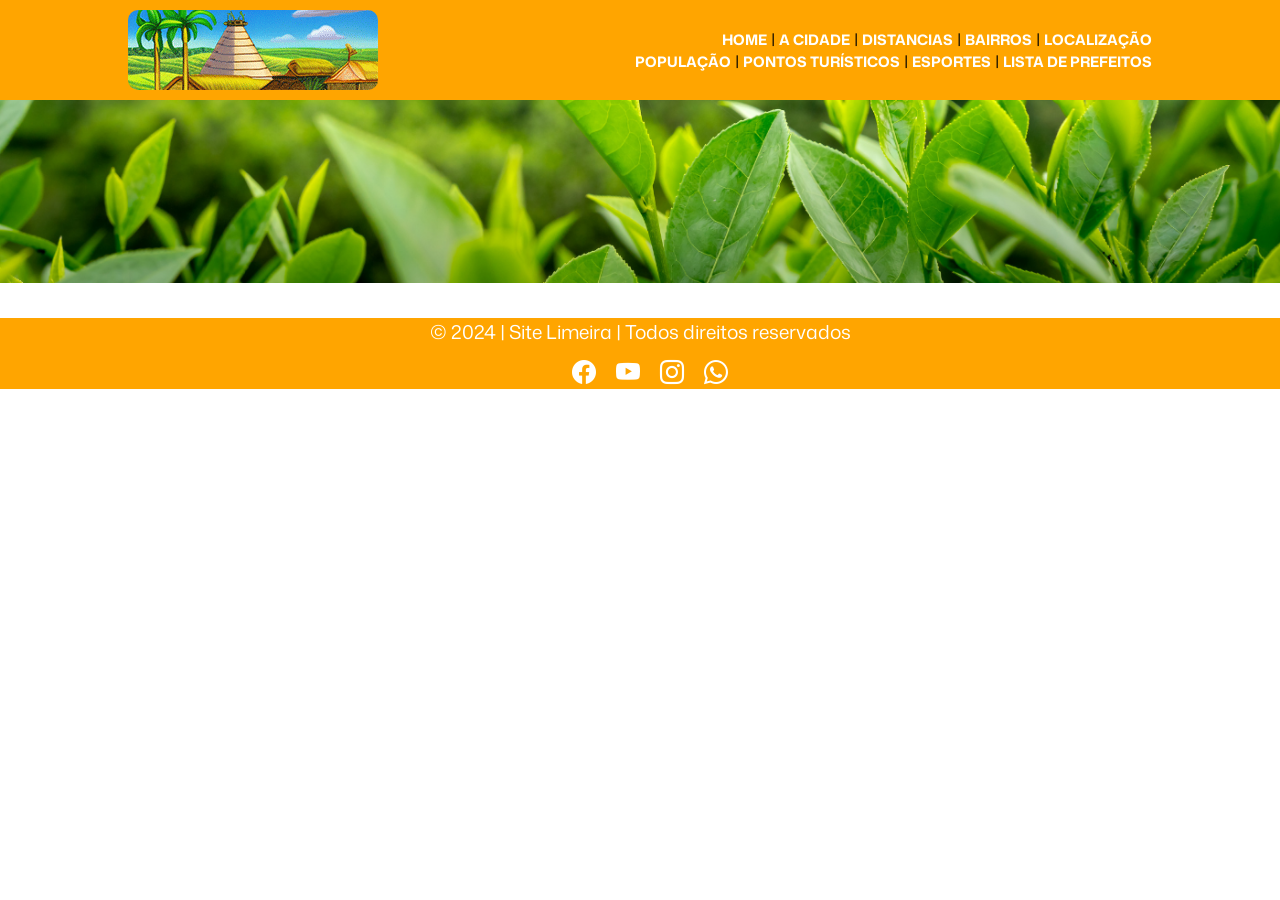
==== index.html @ aa723515 "Site Limeira - Upload - 22/11/2024" ====
<!DOCTYPE html>
<html lang="en">
<head>
    <meta charset="UTF-8">
    <meta name="viewport" content="width=device-width, initial-scale=1.0">
    <title>Site Limeira</title>
    <link rel="stylesheet" href="css/style.css">
</head>
<body>
    <header>
        <nav>
            <img src="imagens/logo-limeira.png" alt="Logo do site">
            <span>
                <div class="menu">
                    <a href="index.html">Home</a> |
                    <a href="a-cidade.html">A cidade</a> |
                    <a href="distancias.html">Distancias</a> |
                    <a href="bairros.html">Bairros</a> |
                    <a href="localizacao.html">Localização</a> 
                </div>
                <div class="menu">
                    <a href="populacao.html">População</a> |
                    <a href="pontos-turisticos.html">Pontos Turísticos</a> |
                    <a href="esportes.html">Esportes</a> |
                    <a href="lista-de-prefeitos.html">Lista de Prefeitos</a>
                </div>
            </span>
        </nav>
    </header>

    <section class="imagem_destaque">
        <img src="imagens/destaque_1.png" alt="Imagem de destaque da home">
    </section>

    <main>

    </main>

    <footer>
        <div class="creditos">
            &copy; 2024 | Site Limeira | Todos direitos reservados
        </div>
        <div class="redes_sociais">
            <a href="https://facebook.com" target="_blank"><i class="bi bi-facebook"></i></a>
            <a href="https://youtube.com" target="_blank"><i class="bi bi-youtube"></i></a>
            <a href="https://instagram.com" target="_blank"><i class="bi bi-instagram"></i></a>
            <a href="https://whatsapp.com" target="_blank"><i class="bi bi-whatsapp"></i></a>
        </div>
    </footer>

</body>
</html>
---- css/style.css ----
@import url('https://fonts.googleapis.com/css2?family=Mona+Sans:ital,wght@0,200..900;1,200..900&family=Roboto:ital,wght@0,100;0,300;0,400;0,500;0,700;0,900;1,100;1,300;1,400;1,500;1,700;1,900&display=swap');
@import url("https://cdn.jsdelivr.net/npm/bootstrap-icons@1.11.3/font/bootstrap-icons.min.css");

*{
    margin: 0px;
    padding: 0px;
    box-sizing: border-box;
}

:root{
    --branco: #fff;
    --orange: #ffa500;
    --brown: #514538;
    --gray: #b8a99a;
    --lightgreen: #00d989;
    --green: #009f57;
}

body{
    font-family: 'Mona Sans', sans-serif;
}

nav, article, main, footer {
    width: 1024px;
    margin: 0px auto;
}

header{
    background-color: var(--orange);
    color: black;
    padding: 10px;
}

nav {
    display: flex;
    justify-content: space-between;
    align-items: center;
}


nav img{
    width: 250px;
    border-radius: 10px;
}

nav a {
    color: var(--branco);
    text-decoration: none;
    text-transform: uppercase;
    font-size: .9rem;
    font-weight: bold;
}

nav span .menu{
    text-align: end;
}

a:hover{
    color: greenyellow;
}

.imagem_destaque img{
    width: 100%;
}

/* A CIDADE */

h2{
    font-size: 1.9rem;
    margin-top: 30px;
    /* margin-bottom: 20px; */
}

p{
    font-size: 1.2rem;
    line-height: 170%;
    margin-top: 30px;
    margin-bottom: 40px;
}

.galeria_destaque{
    display: flex;
    justify-content: center;
    background-color: #555;
    margin-top: 30px;
    margin-bottom: 5px;
    img {
        width: 60%;
    }
}

.galeria_miniatura{
    display: flex;
    justify-content: space-around;
    background-color: #555;
    padding-top: 5px;
    padding-bottom: 5px;
    img {
        width: 90px;
        border-radius: 6px;
    }
    img:hover {
        cursor: pointer;
    }
}

video{
    width: 100%;
    padding-top: 50px;
}

ol{
    padding-left: 18px;
}

/* DISTÂNCIAS */

.dis-cidades{
    border-collapse: separate;
    width: 100%;
    border: 1px solid var(--brown);
    margin-top: 30px;
    th{
        background-color: var(--green);
        color: white;
        padding: 10px;
    }
    td{
        background-color: var(--orange);
        text-align: center;
        padding: 7px;
    }
}

.dis-pontos{
    border-collapse: separate;
    width: 100%;
    border: 1px solid var(--brown);
    margin-top: 30px;
    th{
        background-color: var(--green);
        color: white;
        padding: 10px;
    }
    td{
        background-color: var(--orange);
        text-align: center;
        padding: 7px;
    }
}


/* BAIRROS */

.bairros{
    display: flex;
    justify-content: space-around;
    text-align: center;
    margin-top: 30px;
    ul {
        list-style-type: none;
        padding: 0;
        margin: 0;
        width: 100%;
    }
    ul li {
        padding: 10px;
        font-size: 1.2rem;
        
    }
    
    ul li:nth-child(odd) {
        background-color: var(--green);
    }
    
    ul li:nth-child(even) {
        background-color: var(--orange);
    }
}

.br1{
    border-top: 2px solid var(--brown);
    border-bottom: 2px solid var(--brown);
    border-left: 2px solid var(--brown);
}

.br2{
    border-top: 2px solid var(--brown);
    border-bottom: 2px solid var(--brown);
    border-right: 2px solid var(--brown);
}

/* PONTOS TURÍSTICOS */

.ponto_turistico{
    width: 1024px;
}

/* FOOTER */

footer{
    width: 100%;
    margin-top: 30px;
    background-color: var(--orange);
}

.creditos{
    display: flex;
    justify-content: center;
    color: #fff;
    font-size: 1.2rem;
}

.redes_sociais{
    display: flex;
    justify-content: center;
    margin-top: 10px;
    font-size: 1.5rem;
}

i{
    color: #fff;
    margin-left: 20px;
}

i:hover{
    color: lightgreen;
}
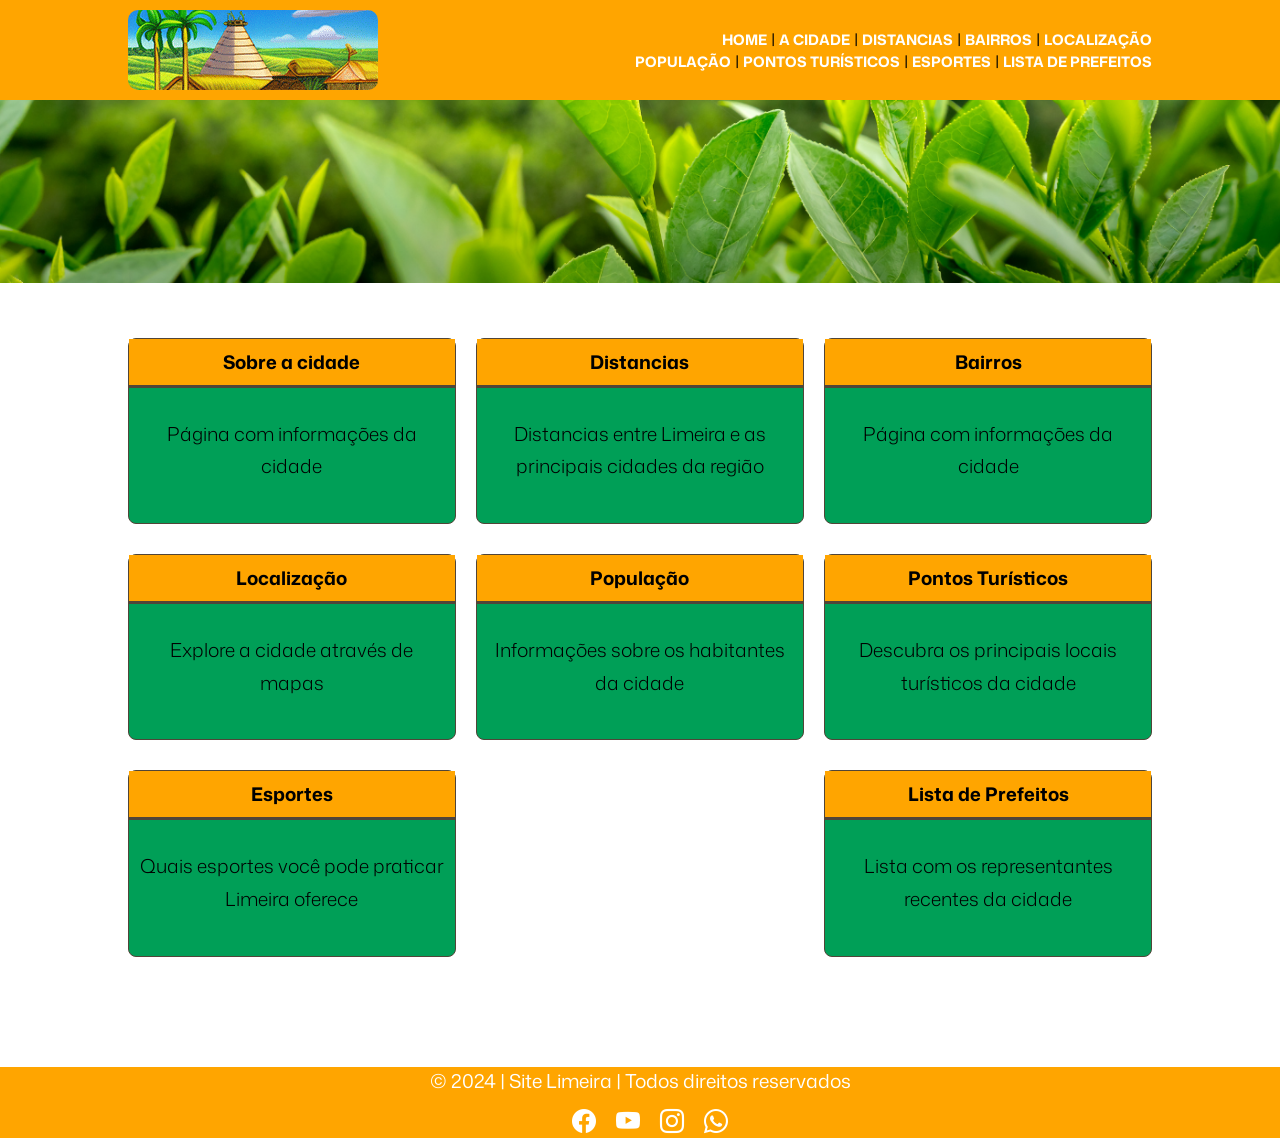
==== commit 52e0218b: "Site Limeira - Todas páginas concluidas" ====
--- a/index.html
+++ b/index.html
@@ -32,9 +32,58 @@
         <img src="imagens/destaque_1.png" alt="Imagem de destaque da home">
     </section>
 
-    <main>
+    <article class="home">
 
-    </main>
+        <div class="card">
+            <a href="a-cidade.html">
+                <h3>Sobre a cidade</h3>
+                <p>Página com informações da cidade</p>
+            </a>
+        </div>
+        <div class="card">
+            <a href="distancias.html">
+                <h3>Distancias</h3>
+                <p>Distancias entre Limeira e as principais cidades da região</p>
+            </a>
+        </div>
+        <div class="card">
+            <a href="bairros.html">
+                <h3>Bairros</h3>
+                <p>Página com informações da cidade</p>
+            </a>
+        </div>
+        <div class="card">
+            <a href="localizacao.html">
+                <h3>Localização</h3>
+                <p>Explore a cidade através de mapas</p>
+            </a>
+        </div>
+        <div class="card">
+            <a href="populacao.html">
+                <h3>População</h3>
+                <p>Informações sobre os habitantes da cidade</p>
+            </a>
+        </div>
+        <div class="card">
+            <a href="pontos-turisticos.html">
+                <h3>Pontos Turísticos</h3>
+                <p>Descubra os principais locais turísticos da cidade</p>
+            </a>
+        </div>
+        <div class="card">
+            <a href="esportes.html">
+                <h3>Esportes</h3>
+                <p>Quais esportes você pode praticar Limeira oferece</p>
+            </a>
+        </div>
+        <div class="card">
+            <a href="lista-de-prefeitos.html">
+                <h3>Lista de Prefeitos</h3>
+                <p>Lista com os representantes recentes da cidade</p>
+            </a>
+        </div>
+
+    </article>
 
     <footer>
         <div class="creditos">
--- a/css/style.css
+++ b/css/style.css
@@ -63,6 +63,40 @@
     width: 100%;
 }
 
+.home {
+    display: flex;
+    justify-content: space-between;
+    flex-wrap: wrap;
+    margin-top: 50px;
+    margin-bottom: 80px;
+    .card {
+        width: 32%;
+        border: 1px solid var(--brown);
+        margin-bottom: 30px;
+        text-align: center;
+        border-radius: 8px;
+        background-color: var(--green);
+        h3 {
+            border-bottom: 3px solid var(--brown);
+            background-color: var(--orange);
+            padding-top: 10px;
+            padding-bottom: 10px;
+        }
+        p {
+            font-weight: 300;
+            margin-left: 10px;
+            margin-right: 10px;
+        }
+        a {
+            color: black;
+            text-decoration: none;
+        }
+        a:hover {
+            color: lightgreen;
+        }
+    }
+}
+
 /* A CIDADE */
 
 h2{
@@ -121,12 +155,12 @@
     border: 1px solid var(--brown);
     margin-top: 30px;
     th{
-        background-color: var(--green);
-        color: white;
+        background-color: var(--orange);
+        color: black;
         padding: 10px;
     }
     td{
-        background-color: var(--orange);
+        background-color: var(--green);
         text-align: center;
         padding: 7px;
     }
@@ -138,17 +172,16 @@
     border: 1px solid var(--brown);
     margin-top: 30px;
     th{
-        background-color: var(--green);
-        color: white;
+        background-color: var(--orange);
+        color: black;
         padding: 10px;
     }
     td{
-        background-color: var(--orange);
+        background-color: var(--green);
         text-align: center;
         padding: 7px;
     }
 }
-
 
 /* BAIRROS */
 
@@ -196,6 +229,43 @@
     width: 1024px;
 }
 
+/* POPULAÇÃO */
+
+.populacao{
+    display: flex;
+    justify-content: space-around;
+    /* text-align: center; */
+    margin-top: 30px;
+    ul {
+        list-style-type: none;
+        padding: 0;
+        margin: 0;
+        width: 100%;
+    }
+    ul li {
+        padding: 10px;
+        font-size: 1.2rem;
+        
+    }
+    ul li:nth-child(odd) {
+        border-bottom: 1px solid var(--brown);
+    }
+    
+    ul li:nth-child(even) {
+        border-bottom: 1px solid var(--brown);
+    }
+}
+
+.pop2{
+    text-align: end;
+}
+
+/* LOCALIZAÇÃO */
+
+.mapa{
+    margin-top: 30px;
+}
+
 /* FOOTER */
 
 footer{
